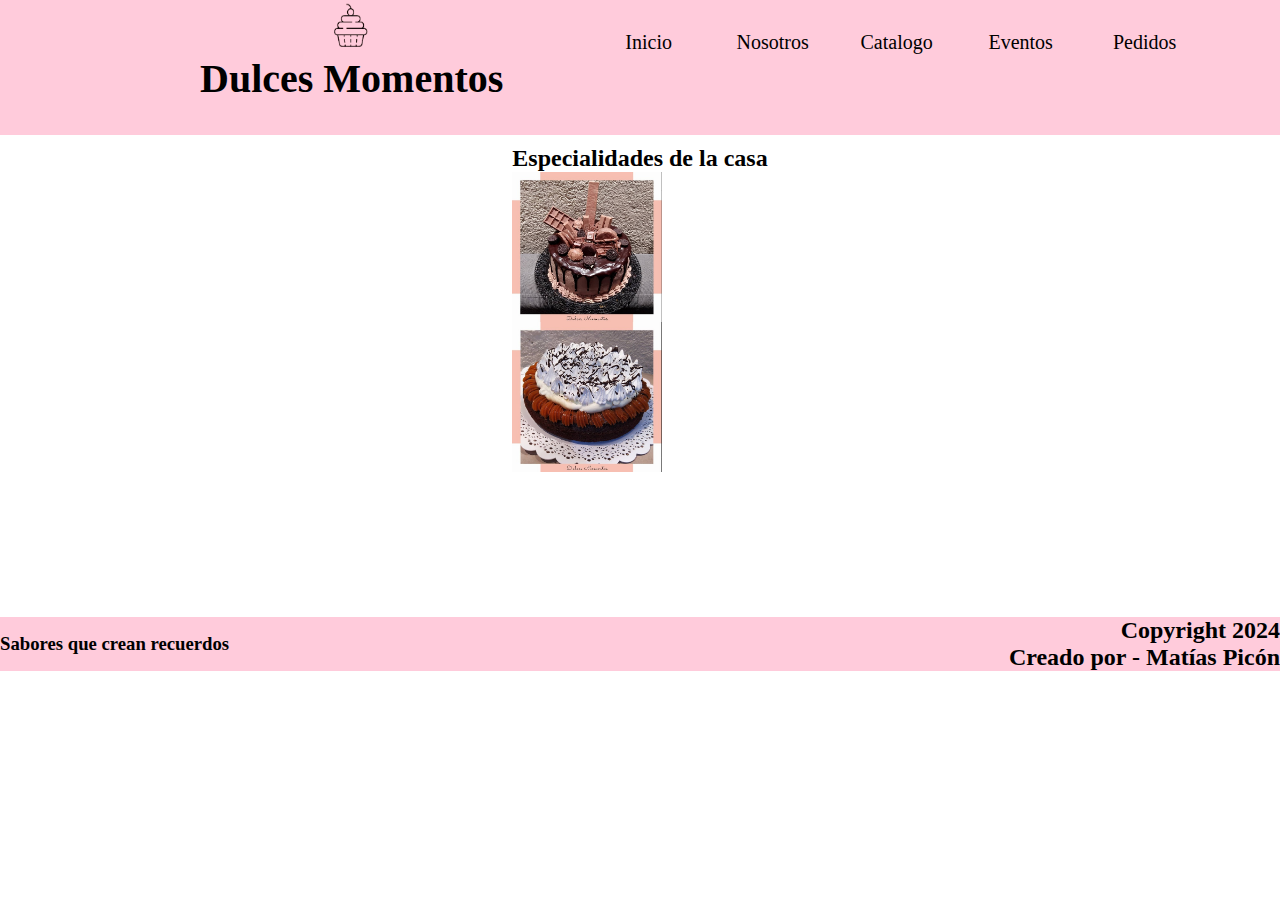
==== index.html @ b66ce916 "primer commit" ====
<!DOCTYPE html>
<html lang="es">

<head>

    <meta charset="UTF-8">
    <meta name="viewport" content="width=device-width, initial-scale=1.0">
    <link rel="stylesheet" href="https://cdnjs.cloudflare.com/ajax/libs/font-awesome/6.7.1/css/all.min.css" integrity="sha512-5Hs3dF2AEPkpNAR7UiOHba+lRSJNeM2ECkwxUIxC1Q/FLycGTbNapWXB4tP889k5T5Ju8fs4b1P5z/iB4nMfSQ==" crossorigin="anonymous" referrerpolicy="no-referrer" />
    <link rel="stylesheet" href="css/style.css">
    <title>Dulces Momentos</title>

</head>

<body id="body">
    <header id="header">
        <div class="tituloLogo">
            <img class="headerLogo" src="icons/headerLogo.png" alt="Imagen Dulces Momentos">
            <h1 class="headerTitulo">Dulces Momentos</h1>
        </div>
        <nav id="nav">
            <ul>
                <li><a href="#">Inicio</a></li>
                <li><a href="pages/nosotros.html">Nosotros</a></li>
                <li><a href="pages/catalogo.html">Catalogo</a></li>
                <li><a href="pages/eventos.html">Eventos</a></li>
                <li><a href="pages/pedidos.html">Pedidos</a></li>
            </ul>
        </nav>
    </header>

    <main id="main">
        <h2 class="titulo">Especialidades de la casa</h2>
        <div>
            <img src="images/chocolatosa.png" alt="Torta chocolatosa" id="imagenes1"class="chocolatosa">
            <p></p>
        </div>
        <div>
            <img src="images/marquise.png" alt="Marquise" id="imagenes1" class="marquise">
            <p></p>
        </div>
    </main>
    
    <footer id="footer">

        <section>
            <article class="footerArt">
                <h3>Sabores que crean recuerdos</h3>
            </article>
        </section>
        
        <section class="footerRedes">
            <a href="https://www.instagram.com/dulcesmomentos.cba/" target="_blank"><i class="fa-brands fa-instagram" style="color: #000000;"></i></a>
            <a href="" target="_blank"><i class="fa-brands fa-whatsapp" style="color: #000000;"></i></a>
            <a href="" target="_blank"><i class="fa-brands fa-facebook" style="color: #000000;"></i></i></a>
        </section>

        <section>
            <article class="footerCopy">
                <h2>Copyright 2024</h2>
                <h2>Creado por - Matías Picón</h2>
            </article>
        </section>
    </footer>
</body>
</html>
---- css/style.css ----
/*
ESTO ARTICULA PARA PROPIEDADES COMO MARGIN-PADDING

            |TOP-RIGHT-BOTTOM-LEFT|
    margin: 10px 15px 20px 25px;

            |T-R-B-L|
    margin: 20px;

            |T-B / L-R|
    margin: 20px 10px;

            |T-L-R  - B|
    margin: 10px 10px 20px

    -----------------------------------

    margin-top:;
    margin-bottom:;
    margin-left:;
    margin-right:;
    */


/*ESTILOS RESET*/

* {
    margin: 0;
    padding: 0;
    box-sizing: border-box;
    /* border: 1px red solid; */
}

ul {
    display: inline-block;
}

li {
    list-style: none;
    display: inline-block;
}

/*ESTILOS BODY*/

#body{
    display: flex;
    flex-direction: column;
    min-height: 100%;
}

/*ESTILOS HEADER*/

#header{
    background-color: rgb(255, 203, 219);
    height: 15%;
    width: 100%;
    display: flex;
    background-size: cover;
    position: fixed;
    white-space: nowrap;
}

.tituloLogo{
    display: flex;
    flex-direction: column;
    align-items: center;
    padding-left: 200px;

}

.headerLogo {
    max-width: 50px;
    height: 50px;
}

.headerTitulo{
    font-family: Georgia, 'Times New Roman', Times, serif;
    font-size: 40px;
    margin-top: 5px;
}

#nav {
    width: 100%;
    height: 100%;
    text-align: center;
    padding-top: 2%;
    display: inline-block;
}

#nav a {
    text-decoration: none;
    display: inline-block;
    font-size: 20px;
    margin-left: 10px;
    width: 110px;
    height: 30px;
    border-radius: 30px;
    color: black;
    padding: 5px 10px;

}
/*ESTILOS MAIN= INDEX*/

#main{
    flex-grow: 1;
    max-width: 1400px;
    margin: 0 auto;
    padding: 145px;
    display: flex;
    flex-direction: column;
}

.titulo{
    align-items: flex-start;
    text-align: center;
    display: flex;
}

#imagenes1{
    max-width: 150px;
    height: 150px;
    display: flex;
}

.catalagoimg{
    max-width: 200px;
    height: 200px;
}

#imagenes2{
    justify-content: space-between;
    display: flex;
}

.eventosimg{
    max-width: 200px;
    height: 200px;
}

#imagenes3{
    justify-content: space-between;
    display: flex;
}

/*ESTILOS FOOTER*/

#footer{
    background-color: rgb(255, 203, 219);
    height: 20%;
    display: flex;
    align-items: center;
    justify-content: space-between;
}

.footerCopy{
    text-align: right;
}
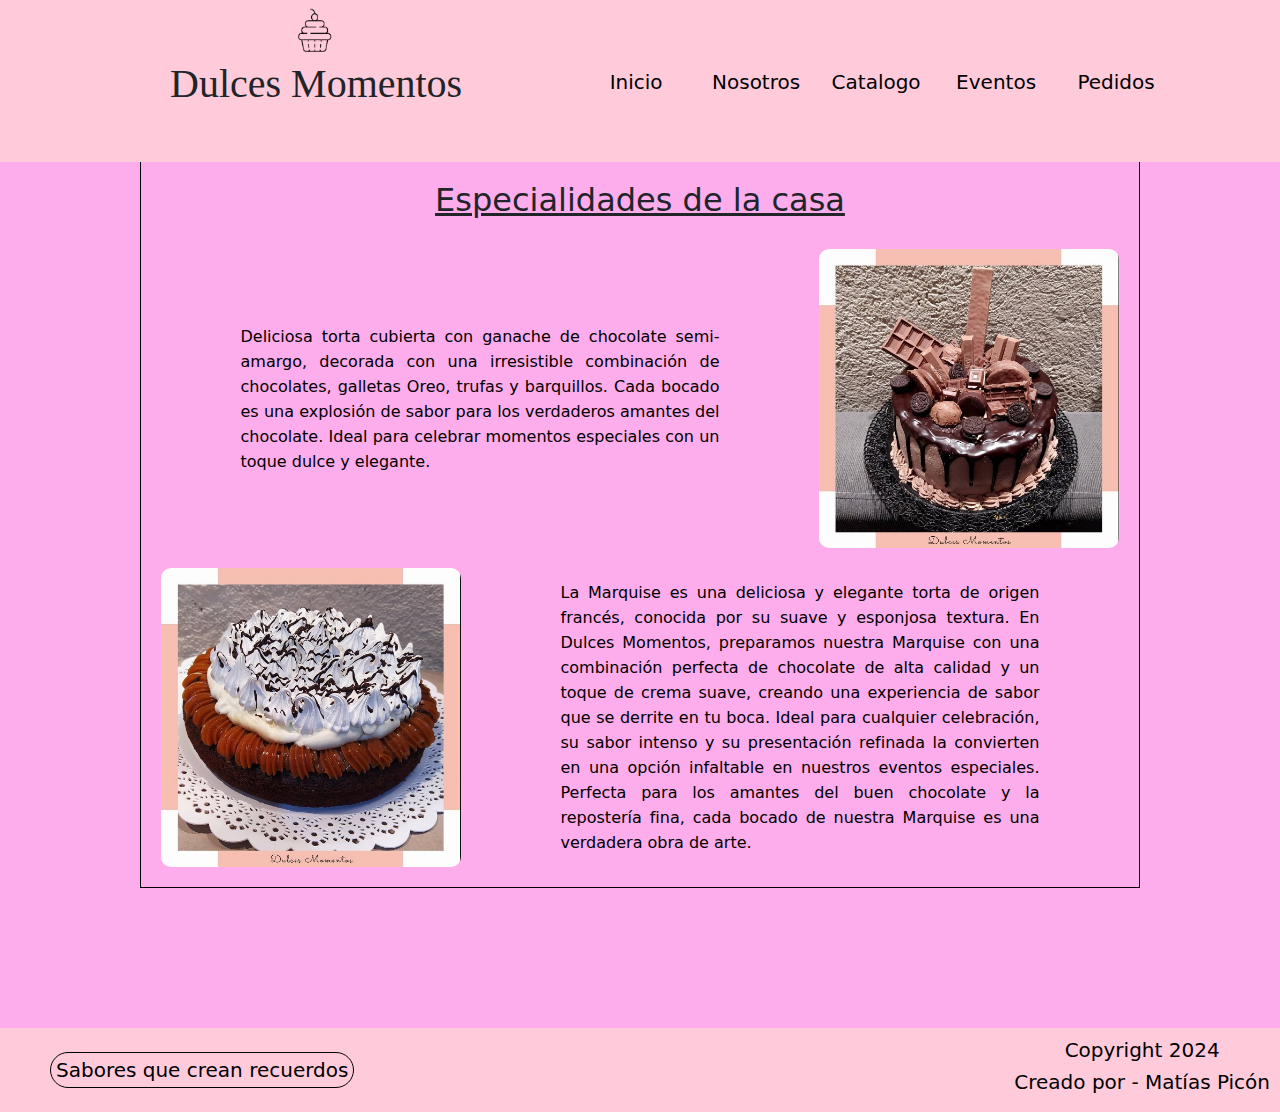
==== commit 64d5df7a: "Segunda entrega" ====
--- a/index.html
+++ b/index.html
@@ -5,61 +5,87 @@
 
     <meta charset="UTF-8">
     <meta name="viewport" content="width=device-width, initial-scale=1.0">
+    <link rel="stylesheet" href="https://cdn.jsdelivr.net/npm/bootstrap@5.3.3/dist/css/bootstrap.min.css">
     <link rel="stylesheet" href="https://cdnjs.cloudflare.com/ajax/libs/font-awesome/6.7.1/css/all.min.css" integrity="sha512-5Hs3dF2AEPkpNAR7UiOHba+lRSJNeM2ECkwxUIxC1Q/FLycGTbNapWXB4tP889k5T5Ju8fs4b1P5z/iB4nMfSQ==" crossorigin="anonymous" referrerpolicy="no-referrer" />
     <link rel="stylesheet" href="css/style.css">
     <title>Dulces Momentos</title>
 
 </head>
 
-<body id="body">
+<body>
     <header id="header">
         <div class="tituloLogo">
             <img class="headerLogo" src="icons/headerLogo.png" alt="Imagen Dulces Momentos">
-            <h1 class="headerTitulo">Dulces Momentos</h1>
+            <h1>Dulces Momentos</h1>
         </div>
-        <nav id="nav">
-            <ul>
-                <li><a href="#">Inicio</a></li>
-                <li><a href="pages/nosotros.html">Nosotros</a></li>
-                <li><a href="pages/catalogo.html">Catalogo</a></li>
-                <li><a href="pages/eventos.html">Eventos</a></li>
-                <li><a href="pages/pedidos.html">Pedidos</a></li>
-            </ul>
-        </nav>
+        <nav class="navbar navbar-expand-lg custom-navbar">
+            <div class="container-fluid">
+                <button class="navbar-toggler" type="button" data-bs-toggle="collapse" data-bs-target="#navbarNav" aria-controls="navbarNav" aria-expanded="false" aria-label="Toggle navigation">
+                <span class="navbar-toggler-icon"></span>
+                </button>
+                <div class="collapse navbar-collapse" id="navbarNav">
+                <ul class="navbar-nav">
+                    <li class="nav-item">
+                        <a href="#" aria-current="page">Inicio</a>
+                    </li>
+                    <li class="nav-item">
+                    <a href="pages/nosotros.html" aria-current="page">Nosotros</a>
+                    </li>
+                    <li class="nav-item">
+                    <a href="pages/catalogo.html" aria-current="page">Catalogo</a>
+                    </li>
+                    <li class="nav-item">
+                    <a href="pages/eventos.html" aria-current="page">Eventos</a>
+                    </li>
+                    <li class="nav-item">
+                    <a href="pages/pedidos.html" aria-current="page">Pedidos</a>
+                    </li>
+                    </ul>
+                </div>
+            </div>
+            </nav>
     </header>
 
     <main id="main">
-        <h2 class="titulo">Especialidades de la casa</h2>
-        <div>
-            <img src="images/chocolatosa.png" alt="Torta chocolatosa" id="imagenes1"class="chocolatosa">
-            <p></p>
-        </div>
-        <div>
-            <img src="images/marquise.png" alt="Marquise" id="imagenes1" class="marquise">
-            <p></p>
+        <div class="contenedor">
+            <h2 class="subtitulo">Especialidades de la casa</h2>
+            <div class="imagenes">
+                <div class="items">
+                    <img src="images/chocolatosa.png" alt="Torta de Chocolate" class="chocolatosa">
+                    <p class="descripcion"> Deliciosa torta cubierta con ganache de chocolate semi-amargo, decorada con una irresistible combinación de chocolates, galletas Oreo, trufas y barquillos. Cada bocado es una explosión de sabor para los verdaderos amantes del chocolate. Ideal para celebrar momentos especiales con un toque dulce y elegante. </p>
+                </div>
+                <div class="items">
+                    <p class="descripcion">La Marquise es una deliciosa y elegante torta de origen francés, conocida por su suave y esponjosa textura. En Dulces Momentos, preparamos nuestra Marquise con una combinación perfecta de chocolate de alta calidad y un toque de crema suave, creando una experiencia de sabor que se derrite en tu boca. Ideal para cualquier celebración, su sabor intenso y su presentación refinada la convierten en una opción infaltable en nuestros eventos especiales. Perfecta para los amantes del buen chocolate y la repostería fina, cada bocado de nuestra Marquise es una verdadera obra de arte.</p>
+                    <img src="images/marquise.png" alt="Marquise" class="chocolatosa">
+                </div>
+            </div>
         </div>
     </main>
     
-    <footer id="footer">
+    <footer>
 
         <section>
             <article class="footerArt">
-                <h3>Sabores que crean recuerdos</h3>
+                <h3 class="frase">Sabores que crean recuerdos</h3>
             </article>
         </section>
         
         <section class="footerRedes">
-            <a href="https://www.instagram.com/dulcesmomentos.cba/" target="_blank"><i class="fa-brands fa-instagram" style="color: #000000;"></i></a>
-            <a href="" target="_blank"><i class="fa-brands fa-whatsapp" style="color: #000000;"></i></a>
-            <a href="" target="_blank"><i class="fa-brands fa-facebook" style="color: #000000;"></i></i></a>
+            <a href="https://www.instagram.com/dulcesmomentos.cba/" class="redes" target="_blank"><i class="fa-brands fa-instagram" style="color: #000000;"></i></a>
+            <a href="" class="redes" target="_blank"><i class="fa-brands fa-whatsapp" style="color: #000000;"></i></a>
+            <a href="" class="redes" target="_blank"><i class="fa-brands fa-facebook" style="color: #000000;"></i></i></a>
         </section>
 
         <section>
             <article class="footerCopy">
-                <h2>Copyright 2024</h2>
-                <h2>Creado por - Matías Picón</h2>
+                <h2 class="footerCopy1">Copyright 2024</h2>
+                <h2 class="footerCopy1">Creado por - Matías Picón</h2>
             </article>
         </section>
     </footer>
+
+    <script src=https://cdn.jsdelivr.net/npm/bootstrap@5.3.3/dist/js/bootstrap.bundle.min.js></script>
+
 </body>
+
 </html>--- a/css/style.css
+++ b/css/style.css
@@ -24,25 +24,21 @@
 
 /*ESTILOS RESET*/
 
-* {
+*{
     margin: 0;
     padding: 0;
     box-sizing: border-box;
-    /* border: 1px red solid; */
-}
-
-ul {
-    display: inline-block;
-}
-
-li {
-    list-style: none;
-    display: inline-block;
+    /* border: 1px red solid;  */
 }
 
 /*ESTILOS BODY*/
 
-#body{
+html, body{
+    height: 100%;
+    width: 100%;
+}
+
+body{
     display: flex;
     flex-direction: column;
     min-height: 100%;
@@ -52,11 +48,12 @@
 
 #header{
     background-color: rgb(255, 203, 219);
-    height: 15%;
+    height: 18%;
     width: 100%;
     display: flex;
     background-size: cover;
     position: fixed;
+    top: 0;
     white-space: nowrap;
 }
 
@@ -64,30 +61,38 @@
     display: flex;
     flex-direction: column;
     align-items: center;
-    padding-left: 200px;
+    padding-left: 170px;
 
 }
 
 .headerLogo {
+    margin-top: 5px;
     max-width: 50px;
     height: 50px;
 }
 
-.headerTitulo{
-    font-family: Georgia, 'Times New Roman', Times, serif;
+h1{
+    font-family: 'Times New Roman', Times, serif;
     font-size: 40px;
     margin-top: 5px;
 }
 
-#nav {
-    width: 100%;
-    height: 100%;
-    text-align: center;
-    padding-top: 2%;
-    display: inline-block;
-}
-
-#nav a {
+header nav{
+    margin: 0 auto;
+    text-align: center;
+    padding-top: 40px;
+}
+
+li{
+    list-style: none;
+    font-size: 25px;
+}
+
+header nav ul li{
+    display: inline;
+}
+
+header nav ul li a{
     text-decoration: none;
     display: inline-block;
     font-size: 20px;
@@ -96,62 +101,370 @@
     height: 30px;
     border-radius: 30px;
     color: black;
-    padding: 5px 10px;
-
-}
+    background-color: rgb(255, 203, 219);
+}
+
+header nav ul li a:hover{
+    background-color: rgb(253, 168, 194);
+    box-shadow: 2px 2px 10px black;
+    transition: 1s;
+}
+
 /*ESTILOS MAIN= INDEX*/
 
-#main{
-    flex-grow: 1;
-    max-width: 1400px;
-    margin: 0 auto;
-    padding: 145px;
-    display: flex;
-    flex-direction: column;
-}
-
-.titulo{
-    align-items: flex-start;
-    text-align: center;
-    display: flex;
-}
-
-#imagenes1{
-    max-width: 150px;
-    height: 150px;
-    display: flex;
+/*ESTILOS  INICIO*/
+
+main{
+    display: flex;
+    min-width: 100%;
+    padding: 140px;
+    background-color: #fdacec;
 }
 
 .catalagoimg{
     max-width: 200px;
     height: 200px;
-}
+} 
+
+.contenedor {
+    width: 100%;
+    margin: 0 auto;
+    text-align: center;
+    border: 1px solid black;
+    padding: 20px;
+}
+
+.subtitulo {
+    font-size: 2rem;
+    margin-top: 20px;
+    margin-bottom: 30px;
+    color:black solid;
+    text-decoration: underline;
+}
+
+.imagenes {
+    display: flex;
+    grid-template-columns: 1fr;
+    gap: 20px;
+    flex-direction: column;
+    justify-content: end;
+}
+
+.items {
+    display: flex;
+    flex-direction: row-reverse;
+    align-items: center;
+    justify-content: end;
+    gap: 20px;
+}
+
+.chocolatosa {
+    width: 300px;
+    height: auto;
+    border-radius: 10px;
+}
+
+.descripcion {
+    width: 50%;
+    text-align: justify;
+    font-size: 1rem;
+    color: black;
+}
+
+/*ESTILOS  NOSOTROS*/
+
+#main1{
+    display: flex;
+    justify-content: space-between;
+    gap: 20px;
+    padding: 120px;
+    width: 100%;
+    box-sizing: border-box;
+}
+
+.contacto{
+    display: flex;
+    flex-direction: column;
+    align-items: center;
+    text-align: center;
+    padding: 10px;
+    border: 1px solid #ccc;
+    border-radius: 10px; 
+    width: 100%;
+    box-sizing: border-box;
+    flex: 1;
+    margin-bottom: 20px;
+    justify-content: space-around;
+}
+
+.quien{
+    text-align: center;
+    text-decoration: underline;
+    padding: 0;
+    margin: 0;
+    font-size: 25px;
+}
+
+address p{
+    display: flex;
+    flex-direction: column;
+}
+
+.contacto1{
+    text-align: center;
+    text-decoration: underline;
+    font-size: 25px;
+}
+
+.reparto{
+    text-align: center;
+    text-decoration: underline;
+    margin-bottom: 20px;
+    font-size: 25px;
+    justify-content: space-between;
+
+}
+
+.mapa {
+    height: 400px;
+    width: 400px;
+}
+
+/*ESTILOS  CATALOGO-EVENTOS*/
+
+.seccion{
+    justify-content: center;
+    align-items: center;
+    text-align: center;
+}
+
+.h3{
+    display: inline-flex;
+    border: black solid 1px;
+    border-radius: 20px;
+    padding: 7px;
+    margin: 0;
+    margin-bottom: 5px;
+}
+
 
 #imagenes2{
-    justify-content: space-between;
-    display: flex;
-}
-
-.eventosimg{
+    justify-content: space-around;
+    display: flex;
+    gap: 15px;
+}
+
+/* .imagenes2 a:hover {
+    background-color: rgb(250, 159, 186);
+    box-shadow: 2px 2px 10px black;
+} */
+
+#main3{
+    height: 100%;
+    justify-content: center;
+}
+
+#imagenes3{
+    justify-content: space-around;
+    display: flex;
+    gap: 15px;
+}
+
+.eventosimg, .catalogoimg{
     max-width: 200px;
     height: 200px;
 }
 
-#imagenes3{
-    justify-content: space-between;
-    display: flex;
+/*ESTILOS  PEDIDOS*/
+
+#main4{
+    display: flex;
+    justify-content: center;
+    flex-direction: column;
+}
+
+.pedidos1{
+    display: flex;
+}
+
+h2{
+    font-size: 3rem;
+    text-align: center;
+}
+
+main p{
+    width: 80%;
+    text-align: center;
+    margin: 10px auto;
+    line-height: 25px;
+    font-size: 20px;
+}
+
+legend{
+    font-size: 25px;
+    text-align: center;
+    text-decoration: underline;
+}
+
+.radio{
+    display: flex;
+}
+
+.fechaPedido{
+    font-family: Arial, Helvetica, sans-serif;
+}
+
+.formulario{
+    display: flex;
+    justify-content: space-around;
+}
+
+form{
+    width: 400px;
+}
+label, input, textarea, select{
+    display: block;
+    margin-left:30px;
+    text-align: left;
+}
+
+input, textarea, select{
+    margin-bottom: 10px;
+}
+
+textarea{
+    resize: none;
+}
+
+input[type="submit"] {
+    font-size: 16px;
+    cursor: pointer;
+}
+
+.enviar:hover{
+    box-shadow: 2px 2px 2px black;
+}
+
+.condiciones1{
+    display: flex;
+    flex-direction: column;
+    border: black solid 1px;
+    padding: 10px 10px 10px 50px;
+    margin-bottom: 50px;
+    margin-left: 50px;
+}
+
+.condiciones2{
+    display: flex;
+    flex-direction: column;
+    border: black solid 1px;
+    padding: 10px;
+    margin-bottom: 50px;
+    margin-left: 50px;
+}
+.pago{
+    text-align: center;
+    font-size: 30px;
+    text-decoration: underline;
+    margin-bottom: 20px;
+}
+
+.pagos{
+    display: flex;
+    align-items: center;
+    font-size: 25px;
+}
+
+.mercadopago, .efectivo{
+    align-items: center;
+    width: 100px;
+}
+
+.terminos{
+    margin-left: 20px;
+    padding-left: 20px;
+}
+
+.li{
+    margin-bottom: 10px;
+    font-size: 20px;
 }
 
 /*ESTILOS FOOTER*/
 
-#footer{
+footer{
     background-color: rgb(255, 203, 219);
     height: 20%;
     display: flex;
     align-items: center;
     justify-content: space-between;
+    padding: 10px;
+    color: black;
 }
 
 .footerCopy{
-    text-align: right;
-}
+    flex: 1;
+    text-align: center;
+}
+
+.footerCopy1{
+    font-size: 20px;
+    color: black;
+}
+
+.footerRedes{
+    flex: 1;
+    display: flex;
+    justify-content: center;
+    align-items: center;
+    gap: 20px;
+}
+
+.redes{
+    font-size: 30px;
+    text-decoration: none;
+    color: black solid;
+}
+
+.footerArt{
+    flex: 1;
+    margin-left: 40px;
+    border: 1px black solid;
+    border-radius: 20px;
+    padding: 5px;
+    display: inline-flex;
+    align-items: center;
+    justify-content: center;
+}
+
+.frase{
+    font-size: 20px;
+    margin: 0;
+    padding: 0;
+}
+
+/* ESTILOS RESPONSIVE */
+
+@media (max-width: 765px) {
+
+    .items{
+        display: flex;
+        flex-direction: column;
+    }
+
+    .items img {
+        order: -1;
+    }
+
+    .descripcion{
+        display: flex;
+        flex-direction: column;
+    }
+
+    #main1{
+        display: flex;
+        flex-direction: column;
+        justify-content: space-between;
+    }
+
+}
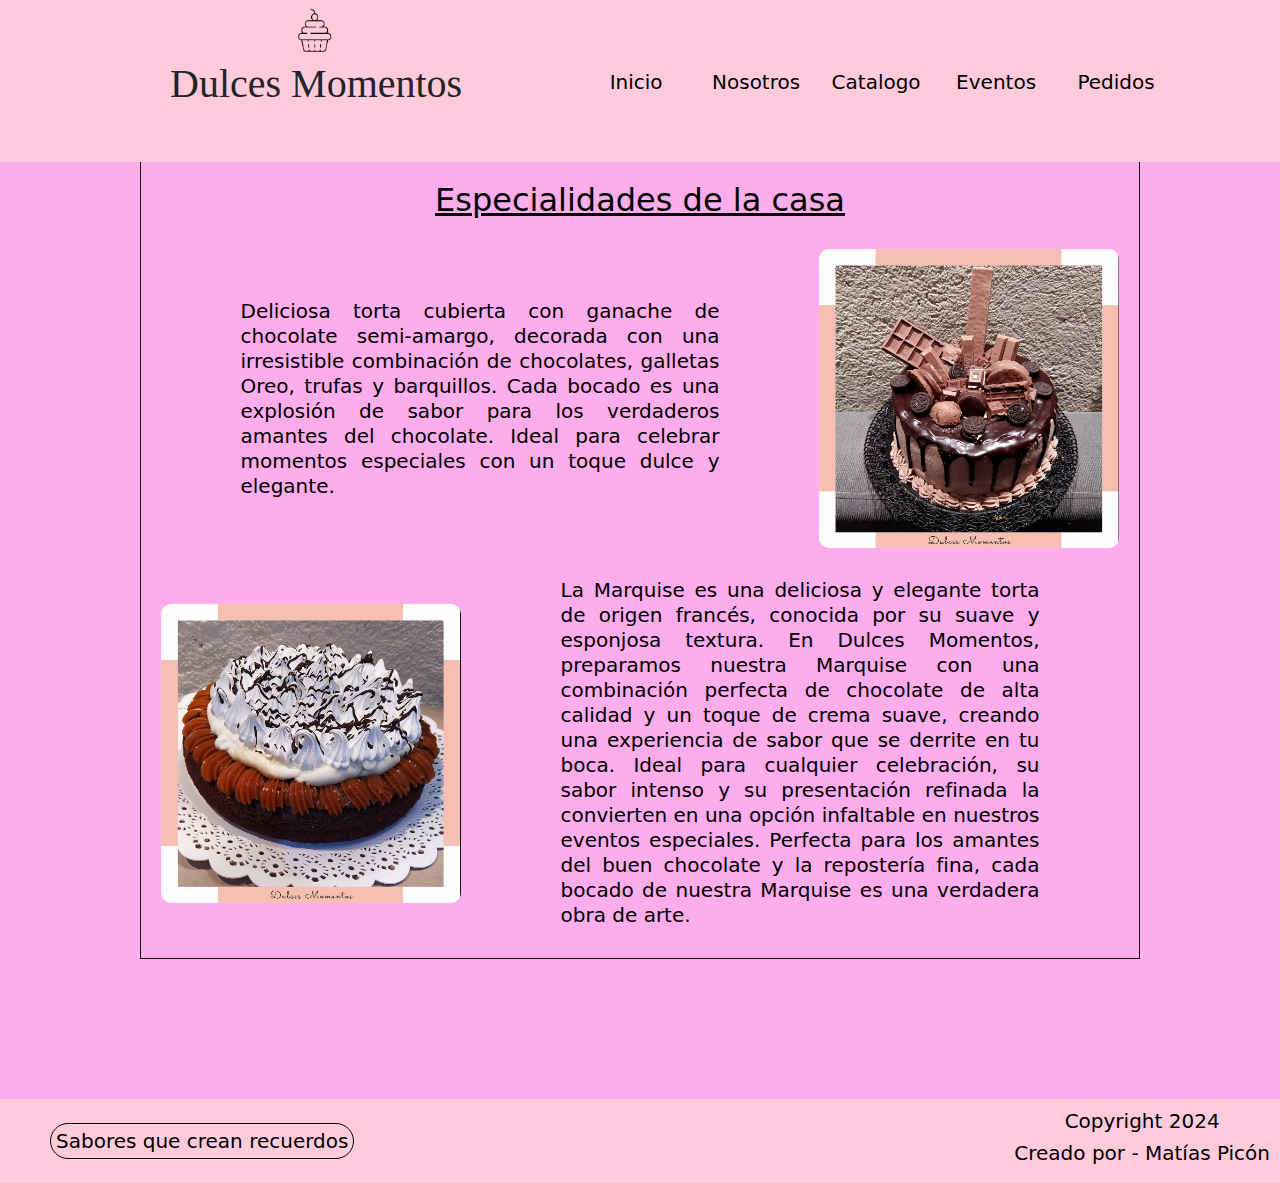
==== commit c14dbcc9: "3er entrega" ====
--- a/index.html
+++ b/index.html
@@ -5,8 +5,13 @@
 
     <meta charset="UTF-8">
     <meta name="viewport" content="width=device-width, initial-scale=1.0">
+    <meta name="description" content="Dulces Momentos es una pastelería artesanal que ofrece una amplia variedad de productos de repostería de alta calidad.">
+    <meta name="keywords" content="pastelería, repostería, tortas, dulces, Córdoba">
+    <meta name="author" content="Matías Picón">
+    <meta name="og:image" content="images/chocolatosa.png">
     <link rel="stylesheet" href="https://cdn.jsdelivr.net/npm/bootstrap@5.3.3/dist/css/bootstrap.min.css">
     <link rel="stylesheet" href="https://cdnjs.cloudflare.com/ajax/libs/font-awesome/6.7.1/css/all.min.css" integrity="sha512-5Hs3dF2AEPkpNAR7UiOHba+lRSJNeM2ECkwxUIxC1Q/FLycGTbNapWXB4tP889k5T5Ju8fs4b1P5z/iB4nMfSQ==" crossorigin="anonymous" referrerpolicy="no-referrer" />
+    <link rel="stylesheet" href="https://cdnjs.cloudflare.com/ajax/libs/animate.css/4.1.1/animate.min.css"/>
     <link rel="stylesheet" href="css/style.css">
     <title>Dulces Momentos</title>
 
--- a/css/style.css
+++ b/css/style.css
@@ -1,470 +1,542 @@
-/*
-ESTO ARTICULA PARA PROPIEDADES COMO MARGIN-PADDING
-
-            |TOP-RIGHT-BOTTOM-LEFT|
-    margin: 10px 15px 20px 25px;
-
-            |T-R-B-L|
-    margin: 20px;
-
-            |T-B / L-R|
-    margin: 20px 10px;
-
-            |T-L-R  - B|
-    margin: 10px 10px 20px
-
-    -----------------------------------
-
-    margin-top:;
-    margin-bottom:;
-    margin-left:;
-    margin-right:;
-    */
-
-
 /*ESTILOS RESET*/
-
-*{
-    margin: 0;
-    padding: 0;
-    box-sizing: border-box;
-    /* border: 1px red solid;  */
+* {
+  margin: 0;
+  padding: 0;
+  box-sizing: border-box;
 }
 
 /*ESTILOS BODY*/
-
-html, body{
-    height: 100%;
+html, body {
+  height: 100%;
+  width: 100%;
+}
+
+body {
+  display: flex;
+  flex-direction: column;
+  min-height: 100%;
+}
+
+/*ESTILOS HEADER*/
+#header {
+  background-color: rgb(255, 203, 219);
+  height: 18%;
+  width: 100%;
+  display: flex;
+  background-size: cover;
+  position: fixed;
+  top: 0;
+  white-space: nowrap;
+}
+
+.tituloLogo {
+  display: flex;
+  flex-direction: column;
+  align-items: center;
+  padding-left: 170px;
+}
+
+.headerLogo {
+  margin-top: 5px;
+  max-width: 50px;
+  height: 50px;
+}
+
+h1 {
+  font-family: "Times New Roman", Times, serif;
+  font-size: 40px;
+  margin-top: 5px;
+}
+
+header nav {
+  margin: 0 auto;
+  text-align: center;
+  padding-top: 40px;
+}
+
+li {
+  list-style: none;
+  font-size: 25px;
+}
+
+header nav ul li {
+  display: inline;
+}
+
+header nav ul li a {
+  text-decoration: none;
+  display: inline-block;
+  font-size: 20px;
+  margin-left: 10px;
+  width: 110px;
+  height: 30px;
+  border-radius: 30px;
+  color: black;
+  background-color: rgb(255, 203, 219);
+}
+
+/*ESTILOS FOOTER*/
+footer {
+  background-color: rgb(255, 203, 219);
+  height: 20%;
+  display: flex;
+  align-items: center;
+  justify-content: space-between;
+  padding: 10px;
+  color: black;
+}
+
+.footerCopy {
+  flex: 1;
+  text-align: center;
+}
+
+.footerCopy1 {
+  font-size: 20px;
+  color: black;
+}
+
+.footerRedes {
+  flex: 1;
+  display: flex;
+  justify-content: center;
+  align-items: center;
+  gap: 20px;
+}
+
+.redes {
+  font-size: 30px;
+  text-decoration: none;
+  color: black;
+}
+
+.footerArt {
+  flex: 1;
+  margin-left: 40px;
+  border: 1px solid black;
+  border-radius: 20px;
+  padding: 5px;
+  display: inline-flex;
+  align-items: center;
+  justify-content: center;
+}
+
+.frase {
+  font-size: 20px;
+  margin: 0;
+  padding: 0;
+}
+
+/* ESTILOS RESPONSIVE */
+@media (max-width: 768px) {
+  .items {
+    flex-direction: row;
+    text-align: left;
+  }
+  .descripcion {
+    flex: 1;
+    margin: 0 20px;
+  }
+  .chocolatosa, .contacto1, .quien, .reparto {
+    flex: 1;
+    max-width: 50%;
+  }
+  #main1 {
+    display: flex;
+    flex-direction: column;
+    justify-content: space-between;
+  }
+  .mapa {
     width: 100%;
-}
-
-body{
-    display: flex;
-    flex-direction: column;
-    min-height: 100%;
-}
-
-/*ESTILOS HEADER*/
-
-#header{
-    background-color: rgb(255, 203, 219);
-    height: 18%;
-    width: 100%;
-    display: flex;
-    background-size: cover;
-    position: fixed;
-    top: 0;
-    white-space: nowrap;
-}
-
-.tituloLogo{
+    height: auto;
+    max-width: 300px;
+  }
+  #imagenes2, #imagenes3 {
     display: flex;
     flex-direction: column;
     align-items: center;
-    padding-left: 170px;
-
-}
-
-.headerLogo {
-    margin-top: 5px;
-    max-width: 50px;
-    height: 50px;
-}
-
-h1{
-    font-family: 'Times New Roman', Times, serif;
-    font-size: 40px;
-    margin-top: 5px;
-}
-
-header nav{
-    margin: 0 auto;
+  }
+  .seccion {
+    display: flex;
+    flex-direction: column;
+    align-items: center;
+    margin-bottom: 20px;
+  }
+  .seccion img {
+    margin-bottom: 10px;
+    max-width: 100%;
+    height: auto;
+  }
+  .seccion h3 {
     text-align: center;
-    padding-top: 40px;
-}
-
-li{
-    list-style: none;
-    font-size: 25px;
-}
-
-header nav ul li{
-    display: inline;
-}
-
-header nav ul li a{
-    text-decoration: none;
-    display: inline-block;
-    font-size: 20px;
-    margin-left: 10px;
-    width: 110px;
-    height: 30px;
-    border-radius: 30px;
-    color: black;
-    background-color: rgb(255, 203, 219);
-}
-
-header nav ul li a:hover{
-    background-color: rgb(253, 168, 194);
-    box-shadow: 2px 2px 10px black;
-    transition: 1s;
-}
-
-/*ESTILOS MAIN= INDEX*/
-
+  }
+  #main4 {
+    display: flex;
+    flex-direction: column;
+  }
+  .formularioPedidos {
+    display: flex;
+    flex-direction: column;
+    max-width: 100%; /* Ocupa todo el ancho disponible */
+  }
+  .pedidos1 {
+    display: flex;
+    flex-direction: column;
+    align-items: center;
+  }
+  .condiciones {
+    margin-top: 20px;
+  }
+  .contenedor {
+    display: flex;
+    flex-direction: column;
+    align-items: center;
+    gap: 5px; /* Reduce el espacio entre elementos */
+  }
+  .footerArt .frase {
+    font-size: 1.2rem;
+    text-align: center;
+  }
+  .footerRedes {
+    display: flex;
+    align-items: center;
+  }
+  .footerCopy .footerCopy1 {
+    font-size: 1rem;
+    text-align: center;
+  }
+}
+header nav ul li a:hover {
+  background-color: rgb(253, 168, 194);
+  box-shadow: 2px 2px 10px black;
+  transition: 1s;
+}
+
+.chocolatosa:hover, .contacto1:hover, .quien:hover, .reparto:hover {
+  transform: scale(1.1, 1.1);
+}
+
+.h3:hover {
+  animation-name: efectoXY;
+  animation-timing-function: ease-in;
+  animation-iteration-count: infinite;
+  animation-duration: 1s;
+}
+
+.catalogoimg:hover, .eventosimg:hover {
+  animation-name: imagenes25;
+  animation-iteration-count: initial;
+  animation-timing-function: ease-in;
+  animation-duration: 3s;
+  animation-delay: 0s;
+}
+
+@keyframes imagenes25 {
+  0% {
+    width: 200px;
+    height: 200px;
+  }
+  100% {
+    width: 150px;
+    height: 150px;
+  }
+}
+.mercadopago, .efectivo {
+  animation-name: efectoXY;
+  animation-timing-function: ease-in;
+  animation-iteration-count: infinite;
+  animation-duration: 3s;
+  animation-delay: 1s;
+}
+
+@keyframes efectoXY {
+  0% {
+    transform: translateX(0px);
+  }
+  25% {
+    transform: translateX(10px);
+  }
+  50% {
+    transform: translateX(0px);
+  }
+  75% {
+    transform: translateX(10px);
+  }
+  100% {
+    transform: translateX(0px);
+  }
+}
 /*ESTILOS  INICIO*/
-
-main{
-    display: flex;
-    min-width: 100%;
-    padding: 140px;
-    background-color: #fdacec;
-}
-
-.catalagoimg{
-    max-width: 200px;
-    height: 200px;
-} 
+main {
+  display: flex;
+  flex-direction: column;
+  min-width: 100%;
+  padding: 140px;
+  background-color: #fdacec;
+}
+
+.catalagoimg {
+  max-width: 200px;
+  height: 200px;
+}
 
 .contenedor {
-    width: 100%;
-    margin: 0 auto;
-    text-align: center;
-    border: 1px solid black;
-    padding: 20px;
+  width: 100%;
+  margin: 0 auto;
+  text-align: center;
+  border: 1px solid #000 !important;
+  padding: 20px;
 }
 
 .subtitulo {
-    font-size: 2rem;
-    margin-top: 20px;
-    margin-bottom: 30px;
-    color:black solid;
-    text-decoration: underline;
+  font-size: 2rem;
+  margin-top: 20px;
+  margin-bottom: 30px;
+  color: black;
+  text-decoration: underline;
 }
 
 .imagenes {
-    display: flex;
-    grid-template-columns: 1fr;
-    gap: 20px;
-    flex-direction: column;
-    justify-content: end;
+  display: flex;
+  grid-template-columns: 1fr;
+  gap: 20px;
+  flex-direction: column;
+  justify-content: end;
 }
 
 .items {
-    display: flex;
-    flex-direction: row-reverse;
-    align-items: center;
-    justify-content: end;
-    gap: 20px;
-}
-
-.chocolatosa {
-    width: 300px;
-    height: auto;
-    border-radius: 10px;
+  display: flex;
+  flex-direction: row-reverse;
+  align-items: center;
+  justify-content: end;
+  gap: 20px;
+}
+
+.chocolatosa, .contacto1, .quien, .reparto {
+  max-width: 300px;
+  height: auto;
+  border-radius: 10px;
 }
 
 .descripcion {
-    width: 50%;
-    text-align: justify;
-    font-size: 1rem;
-    color: black;
+  width: 50%;
+  text-align: justify;
+  font-size: 20px;
+  color: black;
 }
 
 /*ESTILOS  NOSOTROS*/
-
-#main1{
-    display: flex;
-    justify-content: space-between;
-    gap: 20px;
-    padding: 120px;
-    width: 100%;
-    box-sizing: border-box;
-}
-
-.contacto{
-    display: flex;
-    flex-direction: column;
-    align-items: center;
-    text-align: center;
-    padding: 10px;
-    border: 1px solid #ccc;
-    border-radius: 10px; 
-    width: 100%;
-    box-sizing: border-box;
-    flex: 1;
-    margin-bottom: 20px;
-    justify-content: space-around;
-}
-
-.quien{
-    text-align: center;
-    text-decoration: underline;
-    padding: 0;
-    margin: 0;
-    font-size: 25px;
-}
-
-address p{
-    display: flex;
-    flex-direction: column;
-}
-
-.contacto1{
-    text-align: center;
-    text-decoration: underline;
-    font-size: 25px;
-}
-
-.reparto{
-    text-align: center;
-    text-decoration: underline;
-    margin-bottom: 20px;
-    font-size: 25px;
-    justify-content: space-between;
-
+#main1 {
+  display: flex;
+  justify-content: space-between;
+  gap: 20px;
+  padding: 120px;
+  width: 100%;
+  box-sizing: border-box;
+}
+
+.contacto {
+  display: flex;
+  flex-direction: column;
+  align-items: center;
+  text-align: center;
+  padding: 10px;
+  border: 1px solid #000 !important;
+  border-radius: 10px;
+  width: 100%;
+  box-sizing: border-box;
+  flex: 1;
+  margin-bottom: 20px;
+  justify-content: space-around;
+}
+
+.quien {
+  text-align: center;
+  text-decoration: underline;
+  padding: 0;
+  margin: 0;
+  font-size: 25px;
+}
+
+address p {
+  display: flex;
+  flex-direction: column;
+}
+
+.mail {
+  color: black;
+}
+
+.contacto1 {
+  text-align: center;
+  text-decoration: underline;
+  font-size: 25px;
+}
+
+.reparto {
+  text-align: center;
+  text-decoration: underline;
+  margin-bottom: 20px;
+  font-size: 25px;
+  justify-content: space-between;
 }
 
 .mapa {
-    height: 400px;
-    width: 400px;
+  height: 400px;
+  width: 400px;
 }
 
 /*ESTILOS  CATALOGO-EVENTOS*/
-
-.seccion{
-    justify-content: center;
-    align-items: center;
-    text-align: center;
-}
-
-.h3{
-    display: inline-flex;
-    border: black solid 1px;
-    border-radius: 20px;
-    padding: 7px;
-    margin: 0;
-    margin-bottom: 5px;
-}
-
-
-#imagenes2{
-    justify-content: space-around;
-    display: flex;
-    gap: 15px;
+.seccion {
+  justify-content: center;
+  align-items: center;
+  text-align: center;
+}
+
+.h3 {
+  display: inline-flex;
+  border: solid black 1px;
+  border-radius: 20px;
+  padding: 7px;
+  margin: 0;
+  margin-bottom: 5px;
+  font-size: 25px;
+}
+
+#imagenes2, #imagenes3 {
+  justify-content: space-around;
+  display: flex;
+  gap: 15px;
+}
+
+.eventosimg, .catalogoimg {
+  max-width: 200px;
+  height: 200px;
 }
 
 /* .imagenes2 a:hover {
     background-color: rgb(250, 159, 186);
     box-shadow: 2px 2px 10px black;
 } */
-
-#main3{
-    height: 100%;
-    justify-content: center;
-}
-
-#imagenes3{
-    justify-content: space-around;
-    display: flex;
-    gap: 15px;
-}
-
-.eventosimg, .catalogoimg{
-    max-width: 200px;
-    height: 200px;
-}
-
 /*ESTILOS  PEDIDOS*/
-
-#main4{
-    display: flex;
-    justify-content: center;
-    flex-direction: column;
-}
-
-.pedidos1{
-    display: flex;
-}
-
-h2{
-    font-size: 3rem;
-    text-align: center;
-}
-
-main p{
-    width: 80%;
-    text-align: center;
-    margin: 10px auto;
-    line-height: 25px;
-    font-size: 20px;
-}
-
-legend{
-    font-size: 25px;
-    text-align: center;
-    text-decoration: underline;
-}
-
-.radio{
-    display: flex;
-}
-
-.fechaPedido{
-    font-family: Arial, Helvetica, sans-serif;
-}
-
-.formulario{
-    display: flex;
-    justify-content: space-around;
-}
-
-form{
-    width: 400px;
-}
-label, input, textarea, select{
-    display: block;
-    margin-left:30px;
-    text-align: left;
-}
-
-input, textarea, select{
-    margin-bottom: 10px;
-}
-
-textarea{
-    resize: none;
-}
-
-input[type="submit"] {
-    font-size: 16px;
-    cursor: pointer;
-}
-
-.enviar:hover{
-    box-shadow: 2px 2px 2px black;
-}
-
-.condiciones1{
-    display: flex;
-    flex-direction: column;
-    border: black solid 1px;
-    padding: 10px 10px 10px 50px;
-    margin-bottom: 50px;
-    margin-left: 50px;
-}
-
-.condiciones2{
-    display: flex;
-    flex-direction: column;
-    border: black solid 1px;
-    padding: 10px;
-    margin-bottom: 50px;
-    margin-left: 50px;
-}
-.pago{
-    text-align: center;
-    font-size: 30px;
-    text-decoration: underline;
-    margin-bottom: 20px;
-}
-
-.pagos{
-    display: flex;
-    align-items: center;
-    font-size: 25px;
-}
-
-.mercadopago, .efectivo{
-    align-items: center;
-    width: 100px;
-}
-
-.terminos{
-    margin-left: 20px;
-    padding-left: 20px;
-}
-
-.li{
-    margin-bottom: 10px;
-    font-size: 20px;
-}
-
-/*ESTILOS FOOTER*/
-
-footer{
-    background-color: rgb(255, 203, 219);
-    height: 20%;
-    display: flex;
-    align-items: center;
-    justify-content: space-between;
-    padding: 10px;
-    color: black;
-}
-
-.footerCopy{
-    flex: 1;
-    text-align: center;
-}
-
-.footerCopy1{
-    font-size: 20px;
-    color: black;
-}
-
-.footerRedes{
-    flex: 1;
-    display: flex;
-    justify-content: center;
-    align-items: center;
-    gap: 20px;
-}
-
-.redes{
-    font-size: 30px;
-    text-decoration: none;
-    color: black solid;
-}
-
-.footerArt{
-    flex: 1;
-    margin-left: 40px;
-    border: 1px black solid;
-    border-radius: 20px;
-    padding: 5px;
-    display: inline-flex;
-    align-items: center;
-    justify-content: center;
-}
-
-.frase{
-    font-size: 20px;
-    margin: 0;
-    padding: 0;
-}
-
-/* ESTILOS RESPONSIVE */
-
-@media (max-width: 765px) {
-
-    .items{
-        display: flex;
-        flex-direction: column;
-    }
-
-    .items img {
-        order: -1;
-    }
-
-    .descripcion{
-        display: flex;
-        flex-direction: column;
-    }
-
-    #main1{
-        display: flex;
-        flex-direction: column;
-        justify-content: space-between;
-    }
-
-}
+#main4 {
+  display: flex;
+  justify-content: center;
+  flex-direction: column;
+}
+
+.pedidos1 {
+  display: flex;
+}
+
+h2 {
+  font-size: 3rem;
+  text-align: center;
+}
+
+main p {
+  width: 80%;
+  text-align: center;
+  margin: 10px auto;
+  line-height: 25px;
+  font-size: 20px;
+}
+
+legend {
+  font-size: 25px;
+  text-align: center;
+  text-decoration: underline;
+}
+
+.radio {
+  display: flex;
+}
+
+.fechaPedido {
+  font-family: Arial, Helvetica, sans-serif;
+}
+
+.formulario {
+  display: flex;
+  justify-content: space-around;
+}
+
+form {
+  width: 90%;
+  max-width: 400px;
+  margin: 0 auto;
+  display: flex;
+  justify-content: space-around;
+  flex-wrap: wrap;
+}
+
+label, input, textarea, select {
+  display: block;
+  margin-left: 30px;
+  text-align: left;
+}
+
+input, textarea, select {
+  margin-bottom: 10px;
+}
+
+textarea {
+  resize: none;
+}
+
+input[type=submit] {
+  font-size: 16px;
+  cursor: pointer;
+}
+
+.enviar:hover {
+  box-shadow: 2px 2px 2px black;
+}
+
+.condiciones1 {
+  display: flex;
+  flex-direction: column;
+  border: solid black 1px;
+  padding: 10px 10px 10px 50px;
+  margin-bottom: 50px;
+  margin-left: 50px;
+}
+
+.condiciones2 {
+  display: flex;
+  flex-direction: column;
+  border: solid black 1px;
+  padding: 10px;
+  margin-bottom: 50px;
+  margin-left: 50px;
+}
+
+.pago {
+  text-align: center;
+  font-size: 30px;
+  text-decoration: underline;
+  margin-bottom: 20px;
+}
+
+.pagos {
+  display: flex;
+  align-items: center;
+  font-size: 25px;
+}
+
+.mercadopago, .efectivo {
+  align-items: center;
+  width: 100px;
+}
+
+.terminos {
+  margin-left: 20px;
+  padding-left: 20px;
+}
+
+.li {
+  margin-bottom: 10px;
+  font-size: 20px;
+}
+
+/*# sourceMappingURL=style.css.map */
